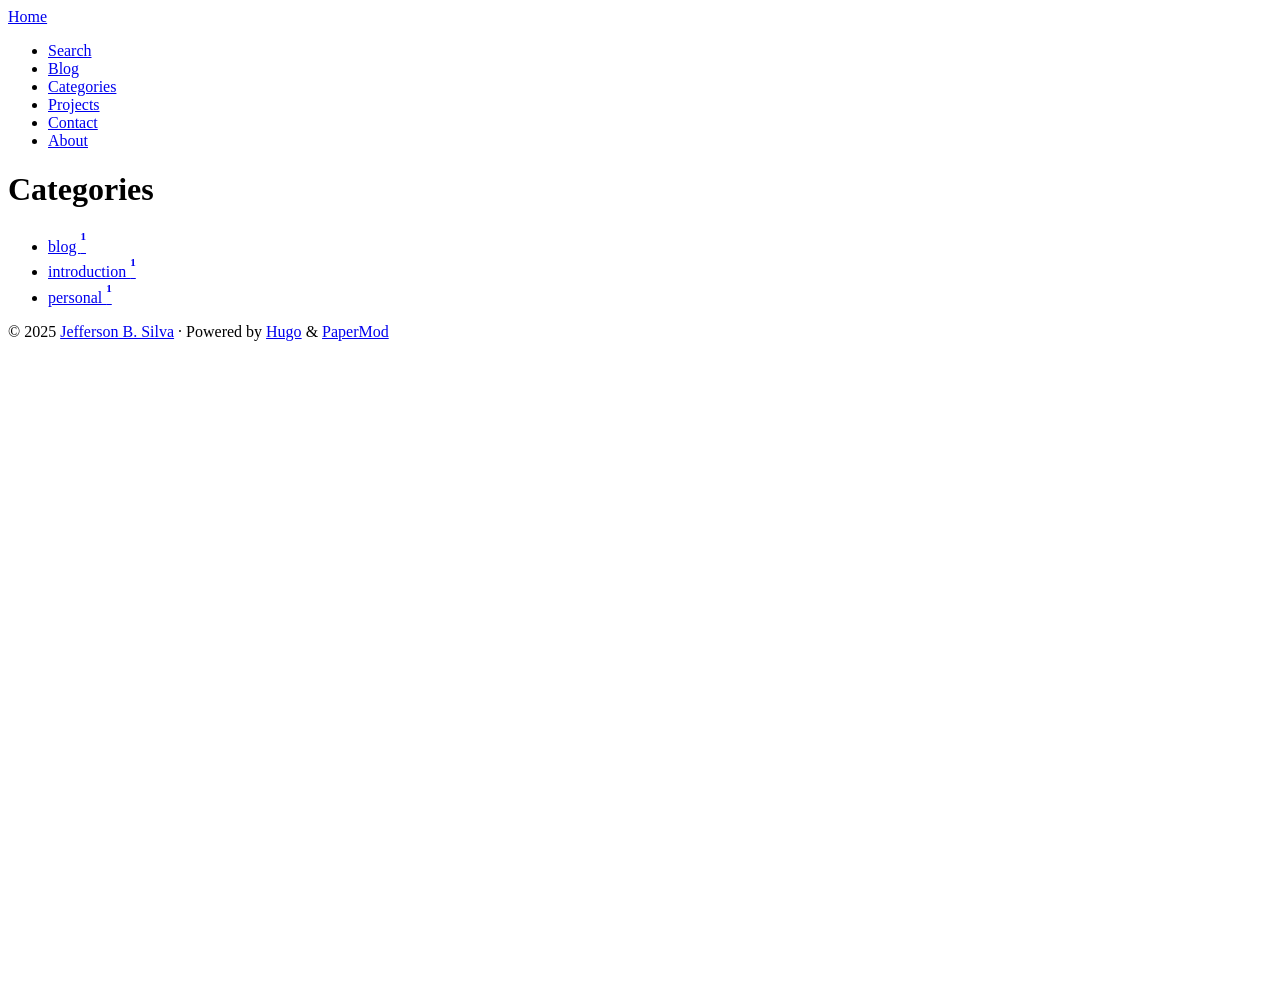
==== public/categories/index.html @ 97f142df "Initial commit; Create hugo.yml" ====
<!doctype html><html lang=en dir=auto><head><script src="/livereload.js?mindelay=10&amp;v=2&amp;port=1313&amp;path=livereload" data-no-instant defer></script><meta charset=utf-8><meta http-equiv=X-UA-Compatible content="IE=edge"><meta name=viewport content="width=device-width,initial-scale=1,shrink-to-fit=no"><meta name=robots content="index, follow"><title>Categories | Jefferson B. Silva</title>
<meta name=keywords content><meta name=description content="Contact, Blog, About, Projects, etc"><meta name=author content="Me"><link rel=canonical href=http://localhost:1313/categories/><meta name=google-site-verification content="XYZabc"><meta name=yandex-verification content="XYZabc"><meta name=msvalidate.01 content="XYZabc"><link crossorigin=anonymous href=/assets/css/stylesheet.f49d66caae9ea0fd43f21f29e71a8d3e284517ed770f2aa86fa012953ad3c9ef.css integrity="sha256-9J1myq6eoP1D8h8p5xqNPihFF+13Dyqob6ASlTrTye8=" rel="preload stylesheet" as=style><link rel=icon href=http://localhost:1313/%3Clink%20/%20abs%20url%3E><link rel=icon type=image/png sizes=16x16 href=http://localhost:1313/%3Clink%20/%20abs%20url%3E><link rel=icon type=image/png sizes=32x32 href=http://localhost:1313/%3Clink%20/%20abs%20url%3E><link rel=apple-touch-icon href=http://localhost:1313/%3Clink%20/%20abs%20url%3E><link rel=mask-icon href=http://localhost:1313/%3Clink%20/%20abs%20url%3E><meta name=theme-color content="#2e2e33"><meta name=msapplication-TileColor content="#2e2e33"><link rel=alternate type=application/rss+xml href=http://localhost:1313/categories/index.xml><link rel=alternate hreflang=en href=http://localhost:1313/categories/><noscript><style>#theme-toggle,.top-link{display:none}</style></noscript><script async src="https://www.googletagmanager.com/gtag/js?id=%3cinsert-ga-here%3e"></script><script>var dnt,doNotTrack=!1;if(!1&&(dnt=navigator.doNotTrack||window.doNotTrack||navigator.msDoNotTrack,doNotTrack=dnt=="1"||dnt=="yes"),!doNotTrack){window.dataLayer=window.dataLayer||[];function gtag(){dataLayer.push(arguments)}gtag("js",new Date),gtag("config","<insert-ga-here>")}</script><meta property="og:url" content="http://localhost:1313/categories/"><meta property="og:site_name" content="Jefferson B. Silva"><meta property="og:title" content="Categories"><meta property="og:description" content="Contact, Blog, About, Projects, etc"><meta property="og:locale" content="en-us"><meta property="og:type" content="website"><meta property="og:image" content="http://localhost:1313/%3Clink%20or%20path%20of%20image%20for%20opengraph,%20twitter-cards%3E"><meta name=twitter:card content="summary_large_image"><meta name=twitter:image content="http://localhost:1313/%3Clink%20or%20path%20of%20image%20for%20opengraph,%20twitter-cards%3E"><meta name=twitter:title content="Categories"><meta name=twitter:description content="Contact, Blog, About, Projects, etc"></head><body class=list id=top><header class=header><nav class=nav><div class=logo><a href=http://localhost:1313/ accesskey=h title="Home (Alt + H)"><img src=http://localhost:1313/apple-touch-icon.png alt aria-label=logo height=35>Home</a><div class=logo-switches></div></div><ul id=menu><li><a href=http://localhost:1313/search/ title="Search (Alt + /)" accesskey=/><span>Search</span></a></li><li><a href=http://localhost:1313/posts/ title=Blog><span>Blog</span></a></li><li><a href=http://localhost:1313/categories/ title=Categories><span class=active>Categories</span></a></li><li><a href=http://localhost:1313/projects/ title=Projects><span>Projects</span></a></li><li><a href=http://localhost:1313/contact/ title=Contact><span>Contact</span></a></li><li><a href=http://localhost:1313/about/ title=About><span>About</span></a></li></ul></nav></header><main class=main><header class=page-header><h1>Categories</h1></header><ul class=terms-tags><li><a href=http://localhost:1313/categories/blog/>blog <sup><strong><sup>1</sup></strong></sup></a></li><li><a href=http://localhost:1313/categories/introduction/>introduction <sup><strong><sup>1</sup></strong></sup></a></li><li><a href=http://localhost:1313/categories/personal/>personal <sup><strong><sup>1</sup></strong></sup></a></li></ul></main><footer class=footer><span>&copy; 2025 <a href=http://localhost:1313/>Jefferson B. Silva</a></span> ·
<span>Powered by
<a href=https://gohugo.io/ rel="noopener noreferrer" target=_blank>Hugo</a> &
        <a href=https://github.com/adityatelange/hugo-PaperMod/ rel=noopener target=_blank>PaperMod</a></span></footer><a href=#top aria-label="go to top" title="Go to Top (Alt + G)" class=top-link id=top-link accesskey=g><svg viewBox="0 0 12 6" fill="currentcolor"><path d="M12 6H0l6-6z"/></svg>
</a><script>let menu=document.getElementById("menu");menu&&(menu.scrollLeft=localStorage.getItem("menu-scroll-position"),menu.onscroll=function(){localStorage.setItem("menu-scroll-position",menu.scrollLeft)}),document.querySelectorAll('a[href^="#"]').forEach(e=>{e.addEventListener("click",function(e){e.preventDefault();var t=this.getAttribute("href").substr(1);window.matchMedia("(prefers-reduced-motion: reduce)").matches?document.querySelector(`[id='${decodeURIComponent(t)}']`).scrollIntoView():document.querySelector(`[id='${decodeURIComponent(t)}']`).scrollIntoView({behavior:"smooth"}),t==="top"?history.replaceState(null,null," "):history.pushState(null,null,`#${t}`)})})</script><script>var mybutton=document.getElementById("top-link");window.onscroll=function(){document.body.scrollTop>800||document.documentElement.scrollTop>800?(mybutton.style.visibility="visible",mybutton.style.opacity="1"):(mybutton.style.visibility="hidden",mybutton.style.opacity="0")}</script></body></html>
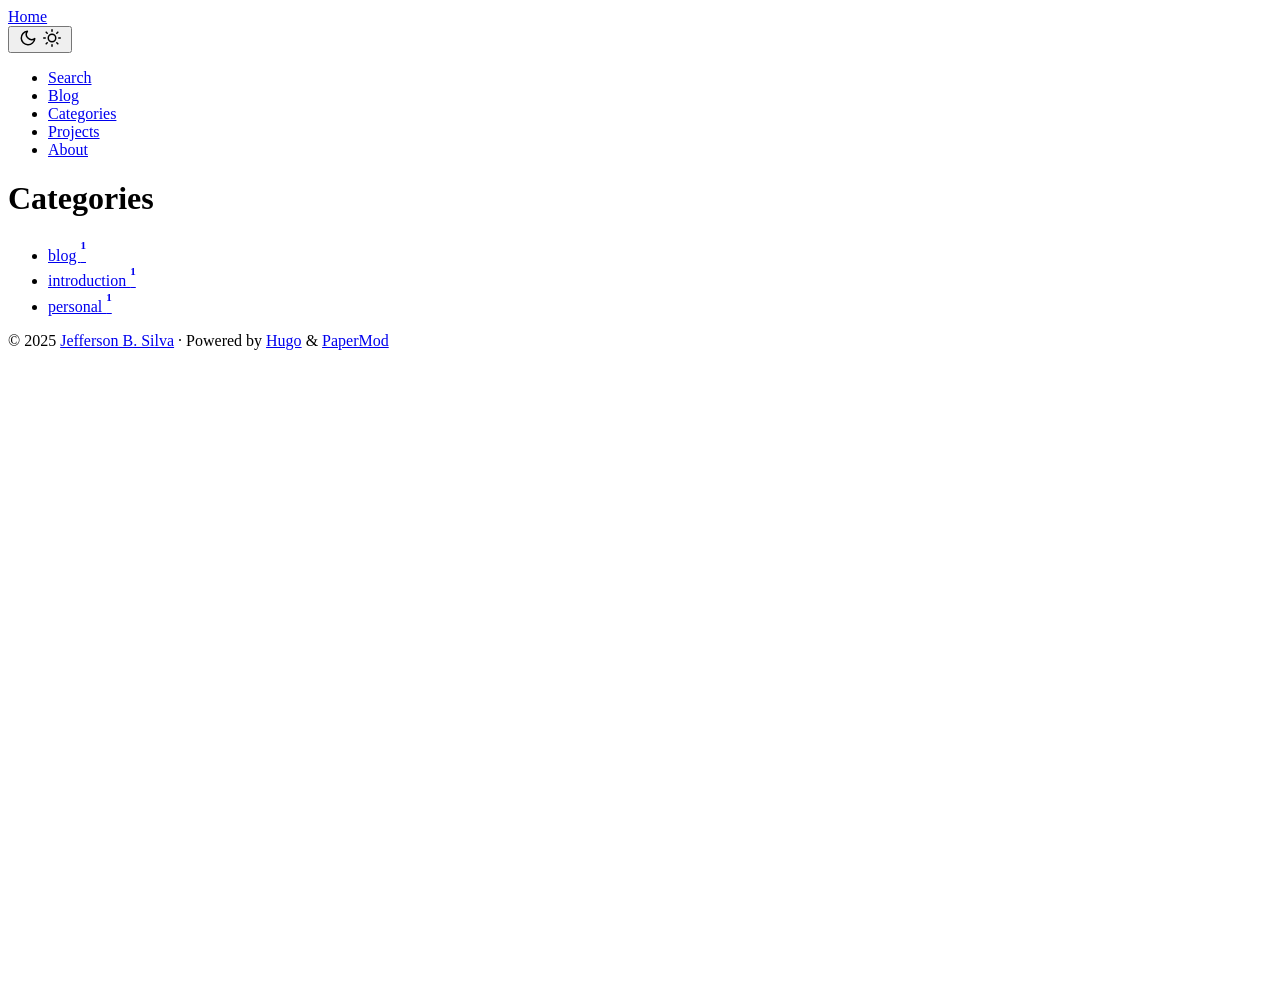
==== commit 8c383c95: "fix: giscus theme" ====
--- a/public/categories/index.html
+++ b/public/categories/index.html
@@ -1,6 +1,6 @@
 <!doctype html><html lang=en dir=auto><head><script src="/livereload.js?mindelay=10&amp;v=2&amp;port=1313&amp;path=livereload" data-no-instant defer></script><meta charset=utf-8><meta http-equiv=X-UA-Compatible content="IE=edge"><meta name=viewport content="width=device-width,initial-scale=1,shrink-to-fit=no"><meta name=robots content="index, follow"><title>Categories | Jefferson B. Silva</title>
-<meta name=keywords content><meta name=description content="Contact, Blog, About, Projects, etc"><meta name=author content="Me"><link rel=canonical href=http://localhost:1313/categories/><meta name=google-site-verification content="XYZabc"><meta name=yandex-verification content="XYZabc"><meta name=msvalidate.01 content="XYZabc"><link crossorigin=anonymous href=/assets/css/stylesheet.f49d66caae9ea0fd43f21f29e71a8d3e284517ed770f2aa86fa012953ad3c9ef.css integrity="sha256-9J1myq6eoP1D8h8p5xqNPihFF+13Dyqob6ASlTrTye8=" rel="preload stylesheet" as=style><link rel=icon href=http://localhost:1313/%3Clink%20/%20abs%20url%3E><link rel=icon type=image/png sizes=16x16 href=http://localhost:1313/%3Clink%20/%20abs%20url%3E><link rel=icon type=image/png sizes=32x32 href=http://localhost:1313/%3Clink%20/%20abs%20url%3E><link rel=apple-touch-icon href=http://localhost:1313/%3Clink%20/%20abs%20url%3E><link rel=mask-icon href=http://localhost:1313/%3Clink%20/%20abs%20url%3E><meta name=theme-color content="#2e2e33"><meta name=msapplication-TileColor content="#2e2e33"><link rel=alternate type=application/rss+xml href=http://localhost:1313/categories/index.xml><link rel=alternate hreflang=en href=http://localhost:1313/categories/><noscript><style>#theme-toggle,.top-link{display:none}</style></noscript><script async src="https://www.googletagmanager.com/gtag/js?id=%3cinsert-ga-here%3e"></script><script>var dnt,doNotTrack=!1;if(!1&&(dnt=navigator.doNotTrack||window.doNotTrack||navigator.msDoNotTrack,doNotTrack=dnt=="1"||dnt=="yes"),!doNotTrack){window.dataLayer=window.dataLayer||[];function gtag(){dataLayer.push(arguments)}gtag("js",new Date),gtag("config","<insert-ga-here>")}</script><meta property="og:url" content="http://localhost:1313/categories/"><meta property="og:site_name" content="Jefferson B. Silva"><meta property="og:title" content="Categories"><meta property="og:description" content="Contact, Blog, About, Projects, etc"><meta property="og:locale" content="en-us"><meta property="og:type" content="website"><meta property="og:image" content="http://localhost:1313/%3Clink%20or%20path%20of%20image%20for%20opengraph,%20twitter-cards%3E"><meta name=twitter:card content="summary_large_image"><meta name=twitter:image content="http://localhost:1313/%3Clink%20or%20path%20of%20image%20for%20opengraph,%20twitter-cards%3E"><meta name=twitter:title content="Categories"><meta name=twitter:description content="Contact, Blog, About, Projects, etc"></head><body class=list id=top><header class=header><nav class=nav><div class=logo><a href=http://localhost:1313/ accesskey=h title="Home (Alt + H)"><img src=http://localhost:1313/apple-touch-icon.png alt aria-label=logo height=35>Home</a><div class=logo-switches></div></div><ul id=menu><li><a href=http://localhost:1313/search/ title="Search (Alt + /)" accesskey=/><span>Search</span></a></li><li><a href=http://localhost:1313/posts/ title=Blog><span>Blog</span></a></li><li><a href=http://localhost:1313/categories/ title=Categories><span class=active>Categories</span></a></li><li><a href=http://localhost:1313/projects/ title=Projects><span>Projects</span></a></li><li><a href=http://localhost:1313/contact/ title=Contact><span>Contact</span></a></li><li><a href=http://localhost:1313/about/ title=About><span>About</span></a></li></ul></nav></header><main class=main><header class=page-header><h1>Categories</h1></header><ul class=terms-tags><li><a href=http://localhost:1313/categories/blog/>blog <sup><strong><sup>1</sup></strong></sup></a></li><li><a href=http://localhost:1313/categories/introduction/>introduction <sup><strong><sup>1</sup></strong></sup></a></li><li><a href=http://localhost:1313/categories/personal/>personal <sup><strong><sup>1</sup></strong></sup></a></li></ul></main><footer class=footer><span>&copy; 2025 <a href=http://localhost:1313/>Jefferson B. Silva</a></span> ·
+<meta name=keywords content><meta name=description content="Contact, Blog, About, Projects, etc"><meta name=author content="Me"><link rel=canonical href=http://localhost:1313/categories/><meta name=google-site-verification content="XYZabc"><meta name=yandex-verification content="XYZabc"><meta name=msvalidate.01 content="XYZabc"><link crossorigin=anonymous href=/assets/css/stylesheet.f49d66caae9ea0fd43f21f29e71a8d3e284517ed770f2aa86fa012953ad3c9ef.css integrity="sha256-9J1myq6eoP1D8h8p5xqNPihFF+13Dyqob6ASlTrTye8=" rel="preload stylesheet" as=style><link rel=icon href=http://localhost:1313/%3Clink%20/%20abs%20url%3E><link rel=icon type=image/png sizes=16x16 href=http://localhost:1313/%3Clink%20/%20abs%20url%3E><link rel=icon type=image/png sizes=32x32 href=http://localhost:1313/%3Clink%20/%20abs%20url%3E><link rel=apple-touch-icon href=http://localhost:1313/%3Clink%20/%20abs%20url%3E><link rel=mask-icon href=http://localhost:1313/%3Clink%20/%20abs%20url%3E><meta name=theme-color content="#2e2e33"><meta name=msapplication-TileColor content="#2e2e33"><link rel=alternate type=application/rss+xml href=http://localhost:1313/categories/index.xml><link rel=alternate hreflang=en href=http://localhost:1313/categories/><noscript><style>#theme-toggle,.top-link{display:none}</style><style>@media(prefers-color-scheme:dark){:root{--theme:rgb(29, 30, 32);--entry:rgb(46, 46, 51);--primary:rgb(218, 218, 219);--secondary:rgb(155, 156, 157);--tertiary:rgb(65, 66, 68);--content:rgb(196, 196, 197);--code-block-bg:rgb(46, 46, 51);--code-bg:rgb(55, 56, 62);--border:rgb(51, 51, 51)}.list{background:var(--theme)}.list:not(.dark)::-webkit-scrollbar-track{background:0 0}.list:not(.dark)::-webkit-scrollbar-thumb{border-color:var(--theme)}}</style></noscript><script async src="https://www.googletagmanager.com/gtag/js?id=%3cinsert-ga-here%3e"></script><script>var dnt,doNotTrack=!1;if(!1&&(dnt=navigator.doNotTrack||window.doNotTrack||navigator.msDoNotTrack,doNotTrack=dnt=="1"||dnt=="yes"),!doNotTrack){window.dataLayer=window.dataLayer||[];function gtag(){dataLayer.push(arguments)}gtag("js",new Date),gtag("config","<insert-ga-here>")}</script><meta property="og:url" content="http://localhost:1313/categories/"><meta property="og:site_name" content="Jefferson B. Silva"><meta property="og:title" content="Categories"><meta property="og:description" content="Contact, Blog, About, Projects, etc"><meta property="og:locale" content="en-us"><meta property="og:type" content="website"><meta property="og:image" content="http://localhost:1313/%3Clink%20or%20path%20of%20image%20for%20opengraph,%20twitter-cards%3E"><meta name=twitter:card content="summary_large_image"><meta name=twitter:image content="http://localhost:1313/%3Clink%20or%20path%20of%20image%20for%20opengraph,%20twitter-cards%3E"><meta name=twitter:title content="Categories"><meta name=twitter:description content="Contact, Blog, About, Projects, etc"></head><body class=list id=top><script>localStorage.getItem("pref-theme")==="dark"?document.body.classList.add("dark"):localStorage.getItem("pref-theme")==="light"?document.body.classList.remove("dark"):window.matchMedia("(prefers-color-scheme: dark)").matches&&document.body.classList.add("dark")</script><header class=header><nav class=nav><div class=logo><a href=http://localhost:1313/ accesskey=h title="Home (Alt + H)">Home</a><div class=logo-switches><button id=theme-toggle accesskey=t title="(Alt + T)" aria-label="Toggle theme"><svg id="moon" width="24" height="18" viewBox="0 0 24 24" fill="none" stroke="currentcolor" stroke-width="2" stroke-linecap="round" stroke-linejoin="round"><path d="M21 12.79A9 9 0 1111.21 3 7 7 0 0021 12.79z"/></svg><svg id="sun" width="24" height="18" viewBox="0 0 24 24" fill="none" stroke="currentcolor" stroke-width="2" stroke-linecap="round" stroke-linejoin="round"><circle cx="12" cy="12" r="5"/><line x1="12" y1="1" x2="12" y2="3"/><line x1="12" y1="21" x2="12" y2="23"/><line x1="4.22" y1="4.22" x2="5.64" y2="5.64"/><line x1="18.36" y1="18.36" x2="19.78" y2="19.78"/><line x1="1" y1="12" x2="3" y2="12"/><line x1="21" y1="12" x2="23" y2="12"/><line x1="4.22" y1="19.78" x2="5.64" y2="18.36"/><line x1="18.36" y1="5.64" x2="19.78" y2="4.22"/></svg></button></div></div><ul id=menu><li><a href=http://localhost:1313/search/ title="Search (Alt + /)" accesskey=/><span>Search</span></a></li><li><a href=http://localhost:1313/posts/ title=Blog><span>Blog</span></a></li><li><a href=http://localhost:1313/categories/ title=Categories><span class=active>Categories</span></a></li><li><a href=http://localhost:1313/projects/ title=Projects><span>Projects</span></a></li><li><a href=http://localhost:1313/about/ title=About><span>About</span></a></li></ul></nav></header><main class=main><header class=page-header><h1>Categories</h1></header><ul class=terms-tags><li><a href=http://localhost:1313/categories/blog/>blog <sup><strong><sup>1</sup></strong></sup></a></li><li><a href=http://localhost:1313/categories/introduction/>introduction <sup><strong><sup>1</sup></strong></sup></a></li><li><a href=http://localhost:1313/categories/personal/>personal <sup><strong><sup>1</sup></strong></sup></a></li></ul></main><footer class=footer><span>&copy; 2025 <a href=http://localhost:1313/>Jefferson B. Silva</a></span> ·
 <span>Powered by
 <a href=https://gohugo.io/ rel="noopener noreferrer" target=_blank>Hugo</a> &
         <a href=https://github.com/adityatelange/hugo-PaperMod/ rel=noopener target=_blank>PaperMod</a></span></footer><a href=#top aria-label="go to top" title="Go to Top (Alt + G)" class=top-link id=top-link accesskey=g><svg viewBox="0 0 12 6" fill="currentcolor"><path d="M12 6H0l6-6z"/></svg>
-</a><script>let menu=document.getElementById("menu");menu&&(menu.scrollLeft=localStorage.getItem("menu-scroll-position"),menu.onscroll=function(){localStorage.setItem("menu-scroll-position",menu.scrollLeft)}),document.querySelectorAll('a[href^="#"]').forEach(e=>{e.addEventListener("click",function(e){e.preventDefault();var t=this.getAttribute("href").substr(1);window.matchMedia("(prefers-reduced-motion: reduce)").matches?document.querySelector(`[id='${decodeURIComponent(t)}']`).scrollIntoView():document.querySelector(`[id='${decodeURIComponent(t)}']`).scrollIntoView({behavior:"smooth"}),t==="top"?history.replaceState(null,null," "):history.pushState(null,null,`#${t}`)})})</script><script>var mybutton=document.getElementById("top-link");window.onscroll=function(){document.body.scrollTop>800||document.documentElement.scrollTop>800?(mybutton.style.visibility="visible",mybutton.style.opacity="1"):(mybutton.style.visibility="hidden",mybutton.style.opacity="0")}</script></body></html>+</a><script>let menu=document.getElementById("menu");menu&&(menu.scrollLeft=localStorage.getItem("menu-scroll-position"),menu.onscroll=function(){localStorage.setItem("menu-scroll-position",menu.scrollLeft)}),document.querySelectorAll('a[href^="#"]').forEach(e=>{e.addEventListener("click",function(e){e.preventDefault();var t=this.getAttribute("href").substr(1);window.matchMedia("(prefers-reduced-motion: reduce)").matches?document.querySelector(`[id='${decodeURIComponent(t)}']`).scrollIntoView():document.querySelector(`[id='${decodeURIComponent(t)}']`).scrollIntoView({behavior:"smooth"}),t==="top"?history.replaceState(null,null," "):history.pushState(null,null,`#${t}`)})})</script><script>var mybutton=document.getElementById("top-link");window.onscroll=function(){document.body.scrollTop>800||document.documentElement.scrollTop>800?(mybutton.style.visibility="visible",mybutton.style.opacity="1"):(mybutton.style.visibility="hidden",mybutton.style.opacity="0")}</script><script>document.getElementById("theme-toggle").addEventListener("click",()=>{document.body.className.includes("dark")?(document.body.classList.remove("dark"),localStorage.setItem("pref-theme","light")):(document.body.classList.add("dark"),localStorage.setItem("pref-theme","dark"))})</script></body></html>
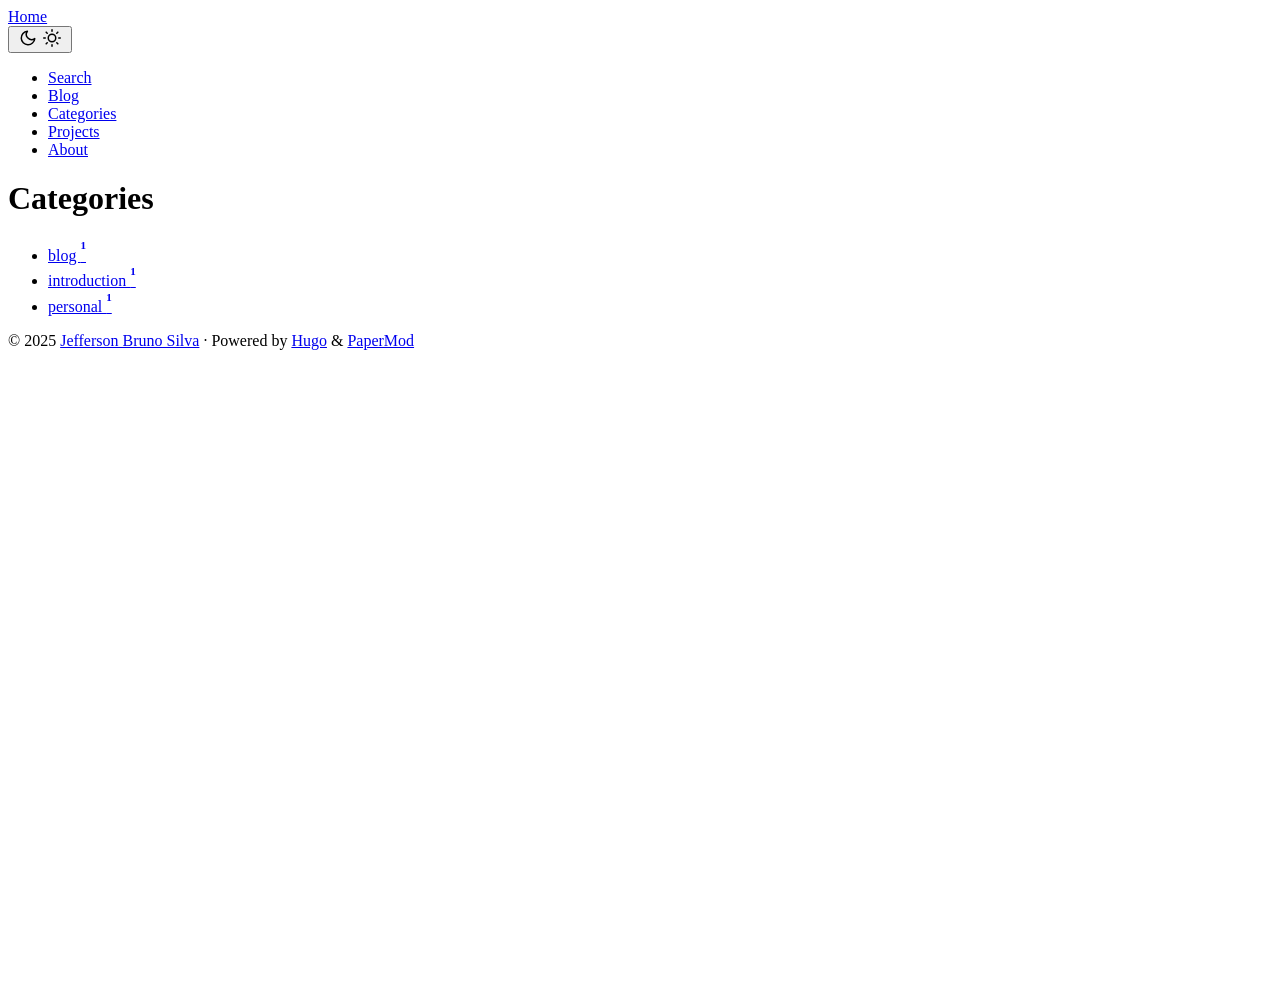
==== commit c162f346: "fix: profile name" ====
--- a/public/categories/index.html
+++ b/public/categories/index.html
@@ -1,5 +1,5 @@
-<!doctype html><html lang=en dir=auto><head><script src="/livereload.js?mindelay=10&amp;v=2&amp;port=1313&amp;path=livereload" data-no-instant defer></script><meta charset=utf-8><meta http-equiv=X-UA-Compatible content="IE=edge"><meta name=viewport content="width=device-width,initial-scale=1,shrink-to-fit=no"><meta name=robots content="index, follow"><title>Categories | Jefferson B. Silva</title>
-<meta name=keywords content><meta name=description content="Contact, Blog, About, Projects, etc"><meta name=author content="Me"><link rel=canonical href=http://localhost:1313/categories/><meta name=google-site-verification content="XYZabc"><meta name=yandex-verification content="XYZabc"><meta name=msvalidate.01 content="XYZabc"><link crossorigin=anonymous href=/assets/css/stylesheet.f49d66caae9ea0fd43f21f29e71a8d3e284517ed770f2aa86fa012953ad3c9ef.css integrity="sha256-9J1myq6eoP1D8h8p5xqNPihFF+13Dyqob6ASlTrTye8=" rel="preload stylesheet" as=style><link rel=icon href=http://localhost:1313/%3Clink%20/%20abs%20url%3E><link rel=icon type=image/png sizes=16x16 href=http://localhost:1313/%3Clink%20/%20abs%20url%3E><link rel=icon type=image/png sizes=32x32 href=http://localhost:1313/%3Clink%20/%20abs%20url%3E><link rel=apple-touch-icon href=http://localhost:1313/%3Clink%20/%20abs%20url%3E><link rel=mask-icon href=http://localhost:1313/%3Clink%20/%20abs%20url%3E><meta name=theme-color content="#2e2e33"><meta name=msapplication-TileColor content="#2e2e33"><link rel=alternate type=application/rss+xml href=http://localhost:1313/categories/index.xml><link rel=alternate hreflang=en href=http://localhost:1313/categories/><noscript><style>#theme-toggle,.top-link{display:none}</style><style>@media(prefers-color-scheme:dark){:root{--theme:rgb(29, 30, 32);--entry:rgb(46, 46, 51);--primary:rgb(218, 218, 219);--secondary:rgb(155, 156, 157);--tertiary:rgb(65, 66, 68);--content:rgb(196, 196, 197);--code-block-bg:rgb(46, 46, 51);--code-bg:rgb(55, 56, 62);--border:rgb(51, 51, 51)}.list{background:var(--theme)}.list:not(.dark)::-webkit-scrollbar-track{background:0 0}.list:not(.dark)::-webkit-scrollbar-thumb{border-color:var(--theme)}}</style></noscript><script async src="https://www.googletagmanager.com/gtag/js?id=%3cinsert-ga-here%3e"></script><script>var dnt,doNotTrack=!1;if(!1&&(dnt=navigator.doNotTrack||window.doNotTrack||navigator.msDoNotTrack,doNotTrack=dnt=="1"||dnt=="yes"),!doNotTrack){window.dataLayer=window.dataLayer||[];function gtag(){dataLayer.push(arguments)}gtag("js",new Date),gtag("config","<insert-ga-here>")}</script><meta property="og:url" content="http://localhost:1313/categories/"><meta property="og:site_name" content="Jefferson B. Silva"><meta property="og:title" content="Categories"><meta property="og:description" content="Contact, Blog, About, Projects, etc"><meta property="og:locale" content="en-us"><meta property="og:type" content="website"><meta property="og:image" content="http://localhost:1313/%3Clink%20or%20path%20of%20image%20for%20opengraph,%20twitter-cards%3E"><meta name=twitter:card content="summary_large_image"><meta name=twitter:image content="http://localhost:1313/%3Clink%20or%20path%20of%20image%20for%20opengraph,%20twitter-cards%3E"><meta name=twitter:title content="Categories"><meta name=twitter:description content="Contact, Blog, About, Projects, etc"></head><body class=list id=top><script>localStorage.getItem("pref-theme")==="dark"?document.body.classList.add("dark"):localStorage.getItem("pref-theme")==="light"?document.body.classList.remove("dark"):window.matchMedia("(prefers-color-scheme: dark)").matches&&document.body.classList.add("dark")</script><header class=header><nav class=nav><div class=logo><a href=http://localhost:1313/ accesskey=h title="Home (Alt + H)">Home</a><div class=logo-switches><button id=theme-toggle accesskey=t title="(Alt + T)" aria-label="Toggle theme"><svg id="moon" width="24" height="18" viewBox="0 0 24 24" fill="none" stroke="currentcolor" stroke-width="2" stroke-linecap="round" stroke-linejoin="round"><path d="M21 12.79A9 9 0 1111.21 3 7 7 0 0021 12.79z"/></svg><svg id="sun" width="24" height="18" viewBox="0 0 24 24" fill="none" stroke="currentcolor" stroke-width="2" stroke-linecap="round" stroke-linejoin="round"><circle cx="12" cy="12" r="5"/><line x1="12" y1="1" x2="12" y2="3"/><line x1="12" y1="21" x2="12" y2="23"/><line x1="4.22" y1="4.22" x2="5.64" y2="5.64"/><line x1="18.36" y1="18.36" x2="19.78" y2="19.78"/><line x1="1" y1="12" x2="3" y2="12"/><line x1="21" y1="12" x2="23" y2="12"/><line x1="4.22" y1="19.78" x2="5.64" y2="18.36"/><line x1="18.36" y1="5.64" x2="19.78" y2="4.22"/></svg></button></div></div><ul id=menu><li><a href=http://localhost:1313/search/ title="Search (Alt + /)" accesskey=/><span>Search</span></a></li><li><a href=http://localhost:1313/posts/ title=Blog><span>Blog</span></a></li><li><a href=http://localhost:1313/categories/ title=Categories><span class=active>Categories</span></a></li><li><a href=http://localhost:1313/projects/ title=Projects><span>Projects</span></a></li><li><a href=http://localhost:1313/about/ title=About><span>About</span></a></li></ul></nav></header><main class=main><header class=page-header><h1>Categories</h1></header><ul class=terms-tags><li><a href=http://localhost:1313/categories/blog/>blog <sup><strong><sup>1</sup></strong></sup></a></li><li><a href=http://localhost:1313/categories/introduction/>introduction <sup><strong><sup>1</sup></strong></sup></a></li><li><a href=http://localhost:1313/categories/personal/>personal <sup><strong><sup>1</sup></strong></sup></a></li></ul></main><footer class=footer><span>&copy; 2025 <a href=http://localhost:1313/>Jefferson B. Silva</a></span> ·
+<!doctype html><html lang=en dir=auto><head><script src="/livereload.js?mindelay=10&amp;v=2&amp;port=1313&amp;path=livereload" data-no-instant defer></script><meta charset=utf-8><meta http-equiv=X-UA-Compatible content="IE=edge"><meta name=viewport content="width=device-width,initial-scale=1,shrink-to-fit=no"><meta name=robots content="index, follow"><title>Categories | Jefferson Bruno Silva</title>
+<meta name=keywords content><meta name=description content="Contact, Blog, About, Projects, etc"><meta name=author content="Me"><link rel=canonical href=http://localhost:1313/categories/><meta name=google-site-verification content="XYZabc"><meta name=yandex-verification content="XYZabc"><meta name=msvalidate.01 content="XYZabc"><link crossorigin=anonymous href=/assets/css/stylesheet.f49d66caae9ea0fd43f21f29e71a8d3e284517ed770f2aa86fa012953ad3c9ef.css integrity="sha256-9J1myq6eoP1D8h8p5xqNPihFF+13Dyqob6ASlTrTye8=" rel="preload stylesheet" as=style><link rel=icon href=http://localhost:1313/%3Clink%20/%20abs%20url%3E><link rel=icon type=image/png sizes=16x16 href=http://localhost:1313/%3Clink%20/%20abs%20url%3E><link rel=icon type=image/png sizes=32x32 href=http://localhost:1313/%3Clink%20/%20abs%20url%3E><link rel=apple-touch-icon href=http://localhost:1313/%3Clink%20/%20abs%20url%3E><link rel=mask-icon href=http://localhost:1313/%3Clink%20/%20abs%20url%3E><meta name=theme-color content="#2e2e33"><meta name=msapplication-TileColor content="#2e2e33"><link rel=alternate type=application/rss+xml href=http://localhost:1313/categories/index.xml><link rel=alternate hreflang=en href=http://localhost:1313/categories/><noscript><style>#theme-toggle,.top-link{display:none}</style><style>@media(prefers-color-scheme:dark){:root{--theme:rgb(29, 30, 32);--entry:rgb(46, 46, 51);--primary:rgb(218, 218, 219);--secondary:rgb(155, 156, 157);--tertiary:rgb(65, 66, 68);--content:rgb(196, 196, 197);--code-block-bg:rgb(46, 46, 51);--code-bg:rgb(55, 56, 62);--border:rgb(51, 51, 51)}.list{background:var(--theme)}.list:not(.dark)::-webkit-scrollbar-track{background:0 0}.list:not(.dark)::-webkit-scrollbar-thumb{border-color:var(--theme)}}</style></noscript><script async src="https://www.googletagmanager.com/gtag/js?id=%3cinsert-ga-here%3e"></script><script>var dnt,doNotTrack=!1;if(!1&&(dnt=navigator.doNotTrack||window.doNotTrack||navigator.msDoNotTrack,doNotTrack=dnt=="1"||dnt=="yes"),!doNotTrack){window.dataLayer=window.dataLayer||[];function gtag(){dataLayer.push(arguments)}gtag("js",new Date),gtag("config","<insert-ga-here>")}</script><meta property="og:url" content="http://localhost:1313/categories/"><meta property="og:site_name" content="Jefferson Bruno Silva"><meta property="og:title" content="Categories"><meta property="og:description" content="Contact, Blog, About, Projects, etc"><meta property="og:locale" content="en-us"><meta property="og:type" content="website"><meta property="og:image" content="http://localhost:1313/%3Clink%20or%20path%20of%20image%20for%20opengraph,%20twitter-cards%3E"><meta name=twitter:card content="summary_large_image"><meta name=twitter:image content="http://localhost:1313/%3Clink%20or%20path%20of%20image%20for%20opengraph,%20twitter-cards%3E"><meta name=twitter:title content="Categories"><meta name=twitter:description content="Contact, Blog, About, Projects, etc"></head><body class=list id=top><script>localStorage.getItem("pref-theme")==="dark"?document.body.classList.add("dark"):localStorage.getItem("pref-theme")==="light"?document.body.classList.remove("dark"):window.matchMedia("(prefers-color-scheme: dark)").matches&&document.body.classList.add("dark")</script><header class=header><nav class=nav><div class=logo><a href=http://localhost:1313/ accesskey=h title="Home (Alt + H)">Home</a><div class=logo-switches><button id=theme-toggle accesskey=t title="(Alt + T)" aria-label="Toggle theme"><svg id="moon" width="24" height="18" viewBox="0 0 24 24" fill="none" stroke="currentcolor" stroke-width="2" stroke-linecap="round" stroke-linejoin="round"><path d="M21 12.79A9 9 0 1111.21 3 7 7 0 0021 12.79z"/></svg><svg id="sun" width="24" height="18" viewBox="0 0 24 24" fill="none" stroke="currentcolor" stroke-width="2" stroke-linecap="round" stroke-linejoin="round"><circle cx="12" cy="12" r="5"/><line x1="12" y1="1" x2="12" y2="3"/><line x1="12" y1="21" x2="12" y2="23"/><line x1="4.22" y1="4.22" x2="5.64" y2="5.64"/><line x1="18.36" y1="18.36" x2="19.78" y2="19.78"/><line x1="1" y1="12" x2="3" y2="12"/><line x1="21" y1="12" x2="23" y2="12"/><line x1="4.22" y1="19.78" x2="5.64" y2="18.36"/><line x1="18.36" y1="5.64" x2="19.78" y2="4.22"/></svg></button></div></div><ul id=menu><li><a href=http://localhost:1313/search/ title="Search (Alt + /)" accesskey=/><span>Search</span></a></li><li><a href=http://localhost:1313/posts/ title=Blog><span>Blog</span></a></li><li><a href=http://localhost:1313/categories/ title=Categories><span class=active>Categories</span></a></li><li><a href=http://localhost:1313/projects/ title=Projects><span>Projects</span></a></li><li><a href=http://localhost:1313/about/ title=About><span>About</span></a></li></ul></nav></header><main class=main><header class=page-header><h1>Categories</h1></header><ul class=terms-tags><li><a href=http://localhost:1313/categories/blog/>blog <sup><strong><sup>1</sup></strong></sup></a></li><li><a href=http://localhost:1313/categories/introduction/>introduction <sup><strong><sup>1</sup></strong></sup></a></li><li><a href=http://localhost:1313/categories/personal/>personal <sup><strong><sup>1</sup></strong></sup></a></li></ul></main><footer class=footer><span>&copy; 2025 <a href=http://localhost:1313/>Jefferson Bruno Silva</a></span> ·
 <span>Powered by
 <a href=https://gohugo.io/ rel="noopener noreferrer" target=_blank>Hugo</a> &
         <a href=https://github.com/adityatelange/hugo-PaperMod/ rel=noopener target=_blank>PaperMod</a></span></footer><a href=#top aria-label="go to top" title="Go to Top (Alt + G)" class=top-link id=top-link accesskey=g><svg viewBox="0 0 12 6" fill="currentcolor"><path d="M12 6H0l6-6z"/></svg>
